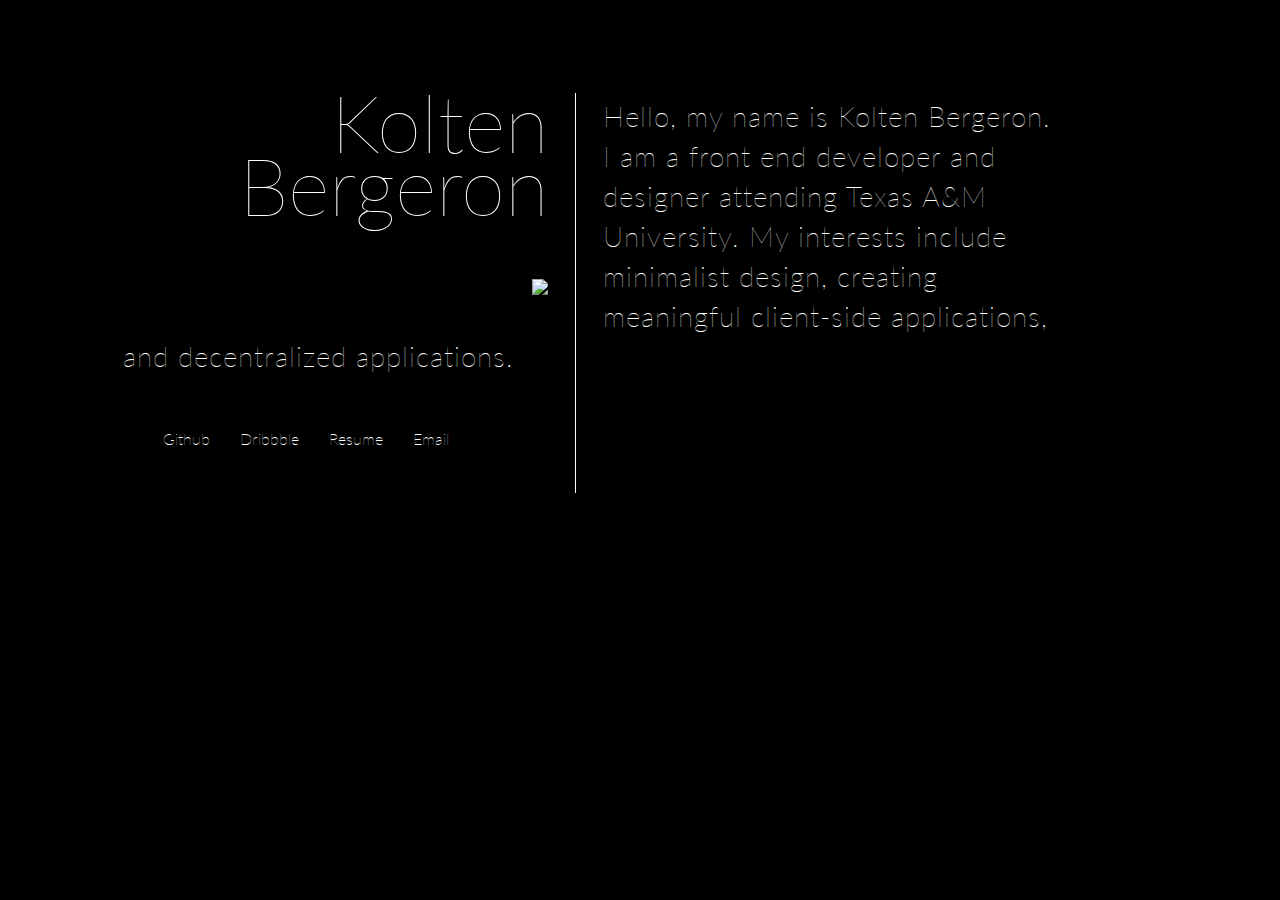
==== index.html @ d9ae67bb "Email update" ====
<!DOCTYPE html>
<head>
    <link rel="stylesheet" type="text/css" href="mystyle.css">
    <link href="https://fonts.googleapis.com/css?family=Lato" rel="stylesheet">
    <link href="https://afeld.github.io/emoji-css/emoji.css" rel="stylesheet">
    <title>koltenb.com</title>
    <meta name="viewport" content="width=device-width, initial-scale=1.0">
    <meta name="keywords" content="kolten bergeron, web developer, blockchain developer, css, html, javascript, c++, solidity, cryptocurrency">
</head>
<html>
<body>
<div id="content">
    <div id="c1">
        <div id="name">
            <h1>Kolten</h1>
            <h1>Bergeron</h1>
        </div>
        <div id="pic"><img src="koltenb.png"></div>
    </div>
    <div id="c2">
        <div id="line"></div>
        <div id="info">
            <p>
            Hello, my name is Kolten Bergeron. I am a front end developer and designer attending Texas A&amp;M University. My interests
            include minimalist design, creating meaningful client-side applications, and decentralized applications.
            <ul id="links">
                <li><a href="http://www.github.com/koltenb" target="_blank">Github</a></li>
                <li><a href="http://www.dribbble.com/koltenb" target="_blank">Dribbble</a></li>
                <li><a href="resume-vF2.pdf" target="_blank">Resume</a></li>
                <li><a href="mailto:koltenb@protonmail.com">Email</a></li>
            </ul>
            </p>
        </div>
    </div>
</div>
</body>
</html>
---- mystyle.css ----
body {
    font-family: 'Lato'; 
    font-weight: lighter; 
    background: black; 
    color: white; 
}

#content {
    padding-right: 75px; 
    width: 960px; 
    margin: 5% auto;  
}

#c1 {
    float: left; 
    width: 50%; 
    box-sizing: border-box; 
    padding-right: 55px; 
}

#name {
    text-align: right; 
}

#name h1 {
    font-size: 5em; 
    font-weight: lighter; 
    line-height: 10px; 
}

#pic {
    text-align: right; 
}

#pic img {
    width: 165px; 
    padding-top: 35px; 
}

#info {
    padding-top: 5px; 
    padding-right: 20px; 
}
#info p {
    font-size: 1.75em; 
    font-weight: lighter;  
    letter-spacing: 1px; 
    line-height: 40px; 
}

#info #links {
    list-style: none;  
}

#info #links li {
    display: inline-block;
    padding-right: 25px; 
    padding-top: 25px; 
}

a {
    position: relative;
    color: white; 
    text-decoration: none; 
}

a:before {
    content: "";
    position: absolute;
    width: 100%;
    height: 1px;
    bottom: 0;
    left: 0;
    background-color:white;
    visibility: hidden;
    -webkit-transform: scaleX(0);
    transform: scaleX(0);
    -webkit-transition: all 0.3s ease-in-out 0s;
    transition: all 0.3s ease-in-out 0s;
}

a:hover:before {
    visibility: visible;
    -webkit-transform: scaleX(1);
    transform: scaleX(1);
}

a:visited {
    color: white; 
    text-decoration: none; 
}

#line {
    border-left: 1px solid white;
    height: 400px;
    position: absolute;
    left: 50%;
    margin-left: -65px;
    margin-top: 30px;
}

@media (max-width: 1100px) {
    #content {
        padding: 4%; 
        width: auto; 
        text-align: center; 
    }

    #line {
        height: 0; 
    }

    #c1 {
        padding: 0; 
        width: 100%; 
        text-align: center;  
    }

    #c2 {
        float: left; 
        width: auto;
    }

    #pic {
        text-align: center; 
    }

    #name {
        text-align: center; 
        margin: auto; 
    }
}
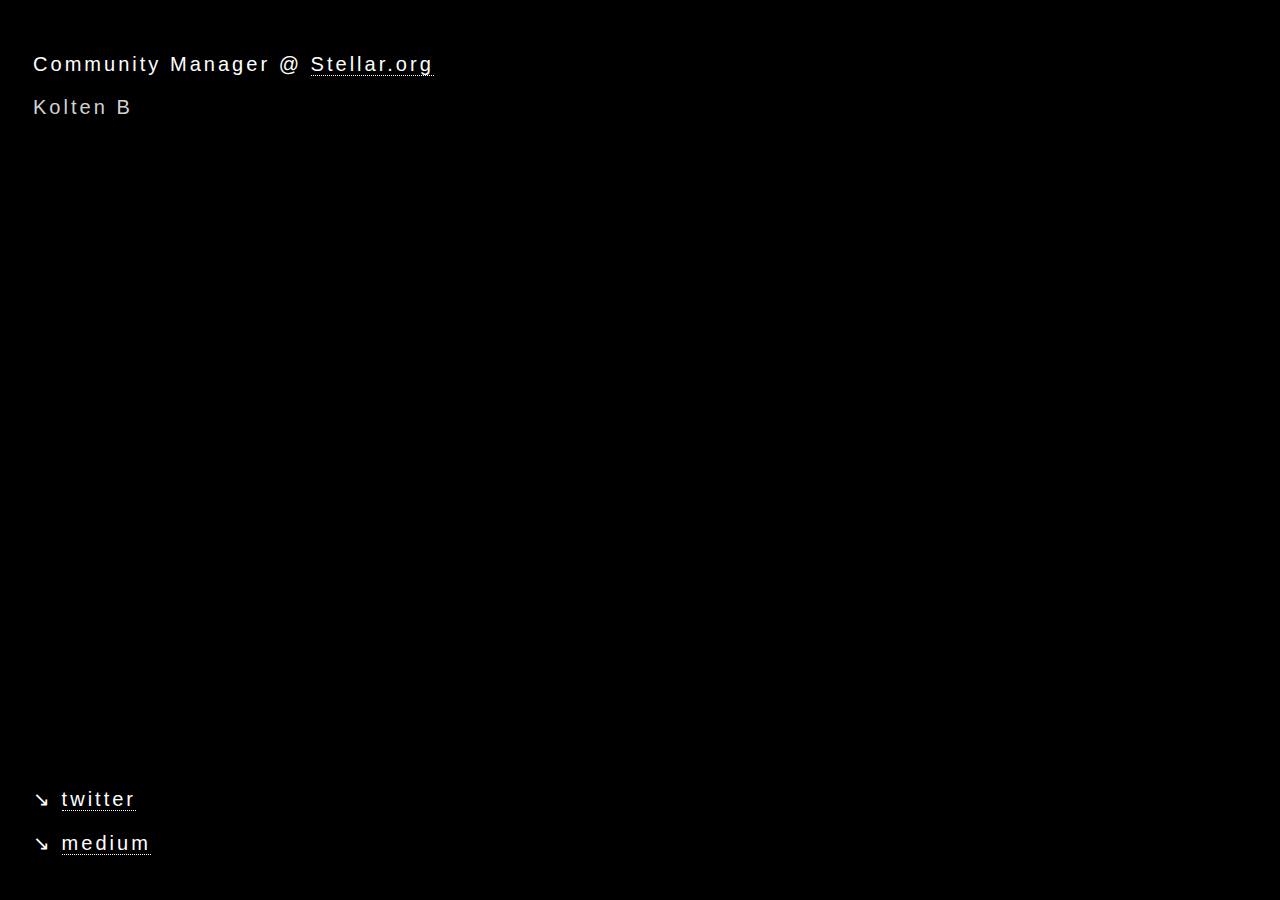
==== commit b86821a7: "New site" ====
--- a/index.html
+++ b/index.html
@@ -1,37 +1,24 @@
-<!DOCTYPE html>
-<head>
-    <link rel="stylesheet" type="text/css" href="mystyle.css">
-    <link href="https://fonts.googleapis.com/css?family=Lato" rel="stylesheet">
-    <link href="https://afeld.github.io/emoji-css/emoji.css" rel="stylesheet">
-    <title>koltenb.com</title>
-    <meta name="viewport" content="width=device-width, initial-scale=1.0">
-    <meta name="keywords" content="kolten bergeron, web developer, blockchain developer, css, html, javascript, c++, solidity, cryptocurrency">
-</head>
-<html>
-<body>
-<div id="content">
-    <div id="c1">
-        <div id="name">
-            <h1>Kolten</h1>
-            <h1>Bergeron</h1>
-        </div>
-        <div id="pic"><img src="koltenb.png"></div>
-    </div>
-    <div id="c2">
-        <div id="line"></div>
-        <div id="info">
-            <p>
-            Hello, my name is Kolten Bergeron. I am a front end developer and designer attending Texas A&amp;M University. My interests
-            include minimalist design, creating meaningful client-side applications, and decentralized applications.
-            <ul id="links">
-                <li><a href="http://www.github.com/koltenb" target="_blank">Github</a></li>
-                <li><a href="http://www.dribbble.com/koltenb" target="_blank">Dribbble</a></li>
-                <li><a href="resume-vF2.pdf" target="_blank">Resume</a></li>
-                <li><a href="mailto:koltenb@protonmail.com">Email</a></li>
-            </ul>
-            </p>
-        </div>
-    </div>
-</div>
-</body>
-</html>
+<!DOCTYPE html>
+<html lang="en">
+
+<head>
+    <meta charset="UTF-8">
+    <meta name="viewport" content="width=device-width, initial-scale=1.0">
+    <meta http-equiv="X-UA-Compatible" content="ie=edge">
+    <link rel="stylesheet" href="style.css">
+    <title>Kolten</title>
+</head>
+
+<body>
+    <div>
+        <p>Community Manager @ <a href="https://www.stellar.org/">Stellar.org</a></p>
+        <p class="g">Kolten B</p>
+    </div>
+    <div class="bottom">
+        <p>↘ <a href="https://www.twitter.com/_koltenb">twitter</a></p>
+        <p>↘ <a href="https://medium.com/@_Kolten">medium</a></p>
+    </div>
+
+</body>
+
+</html>--- a/style.css
+++ b/style.css
@@ -0,0 +1,33 @@
+body {
+    background-color: black; 
+}
+
+p {
+    color: white; 
+    font-family: 'Inter', sans-serif; 
+    font-size: calc(1.125rem + 1.875*(100vw - 375px)/825); 
+    letter-spacing: 3px; 
+}
+
+div {
+    padding-left: 25px;
+    padding-top: 25px;  
+    position: relative; 
+}
+
+.bottom {
+    position: absolute; 
+    bottom: 0; 
+    padding-bottom: 25px; 
+}
+
+a {
+    text-decoration: none; 
+    color: white; 
+    border-bottom: 1px white dotted; 
+}
+
+.g {
+    color: lightgray; 
+}
+
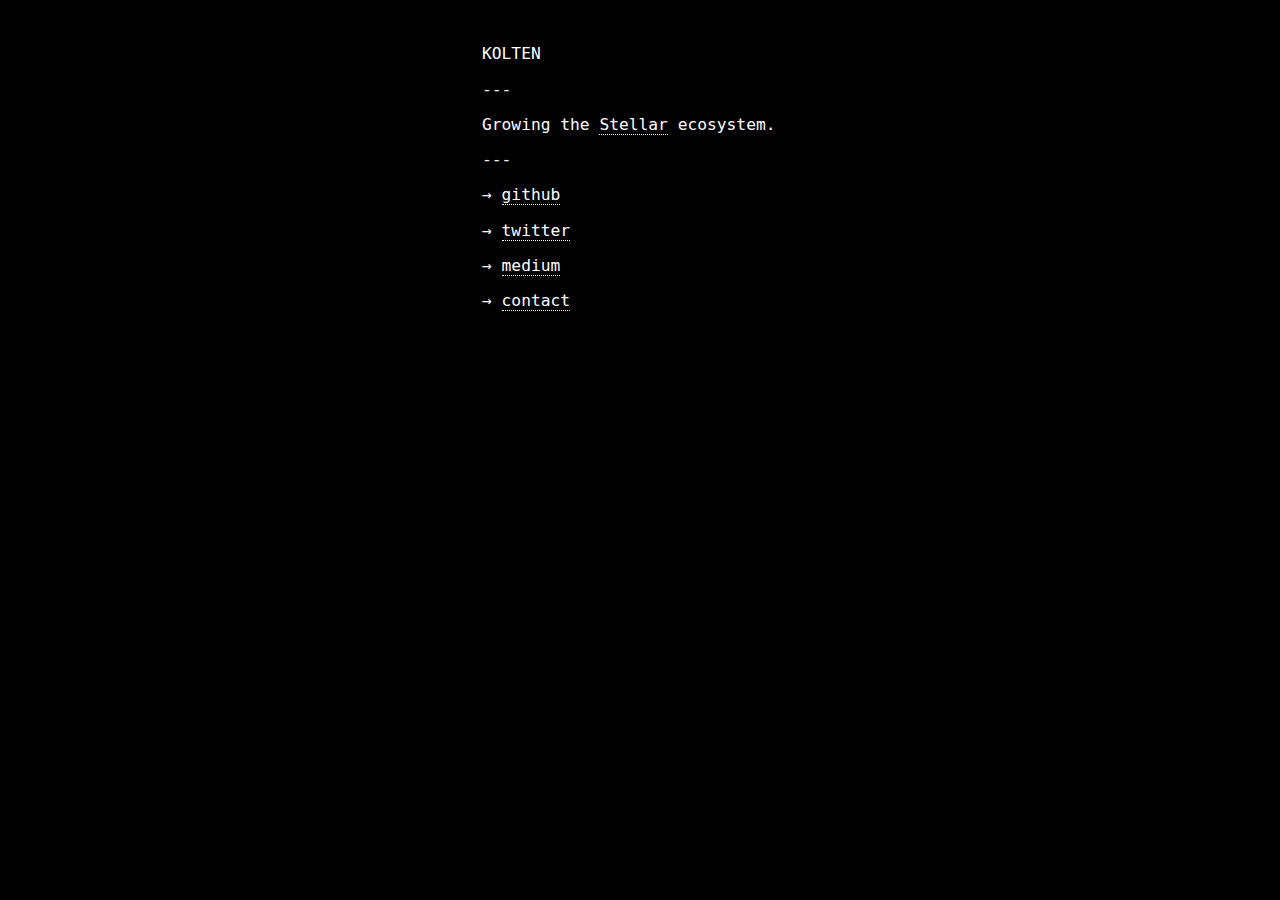
==== commit 1cd786d2: "New site" ====
--- a/index.html
+++ b/index.html
@@ -6,19 +6,22 @@
     <meta name="viewport" content="width=device-width, initial-scale=1.0">
     <meta http-equiv="X-UA-Compatible" content="ie=edge">
     <link rel="stylesheet" href="style.css">
-    <title>Kolten</title>
+    <title>Hi</title>
 </head>
 
 <body>
-    <div>
-        <p>Community Manager @ <a href="https://www.stellar.org/">Stellar.org</a></p>
-        <p class="g">Kolten B</p>
+    <div class="center">
+        <div class="center">
+            <p>KOLTEN</p>
+            <p>---</p>
+            <p>Growing the <a href="https://www.stellar.org/">Stellar</a> ecosystem.</p>
+            <p>---</p>
+            <p>→ <a href="https://github.com/koltenb">github</a></p>
+            <p>→ <a href="https://www.twitter.com/koltenb_">twitter</a></p>
+            <p>→ <a href="https://medium.com/@kolten">medium</a></p>
+            <p>→ <a href="https://keybase.io/kolten">contact</a></p>
+        </div>
     </div>
-    <div class="bottom">
-        <p>↘ <a href="https://www.twitter.com/_koltenb">twitter</a></p>
-        <p>↘ <a href="https://medium.com/@_Kolten">medium</a></p>
-    </div>
-
 </body>
 
 </html>--- a/style.css
+++ b/style.css
@@ -1,24 +1,11 @@
 body {
-    background-color: black; 
+    background-color: black;
+    font-family: monospace; 
+    font-size: 125%; 
 }
 
 p {
-    color: white; 
-    font-family: 'Inter', sans-serif; 
-    font-size: calc(1.125rem + 1.875*(100vw - 375px)/825); 
-    letter-spacing: 3px; 
-}
-
-div {
-    padding-left: 25px;
-    padding-top: 25px;  
-    position: relative; 
-}
-
-.bottom {
-    position: absolute; 
-    bottom: 0; 
-    padding-bottom: 25px; 
+    color: white;
 }
 
 a {
@@ -27,7 +14,8 @@
     border-bottom: 1px white dotted; 
 }
 
-.g {
-    color: lightgray; 
-}
-
+.center {
+    margin: auto;
+    width: 50%;
+    padding: 10px;
+}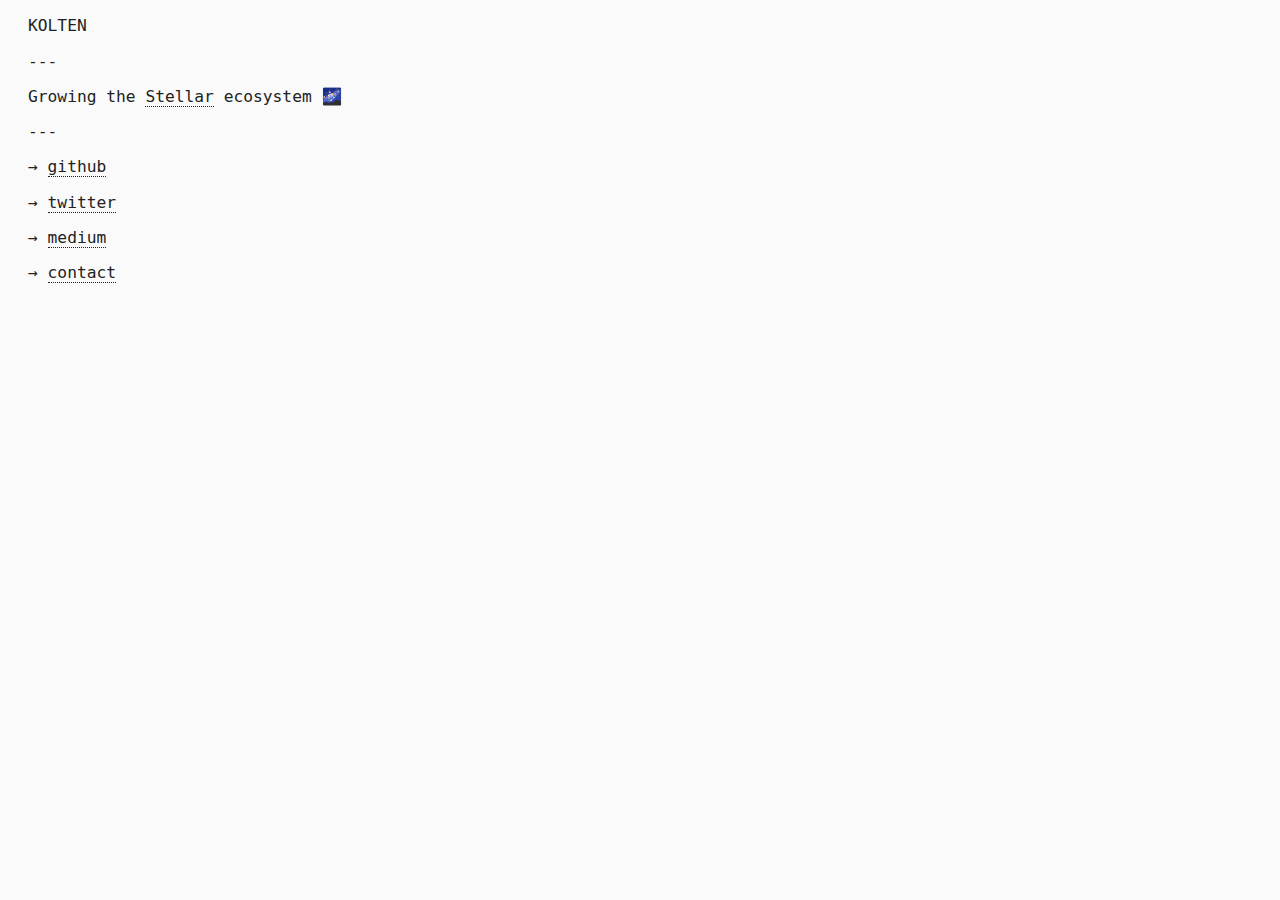
==== commit 4888fa38: "'emojis!!!'" ====
--- a/index.html
+++ b/index.html
@@ -6,7 +6,7 @@
     <meta name="viewport" content="width=device-width, initial-scale=1.0">
     <meta http-equiv="X-UA-Compatible" content="ie=edge">
     <link rel="stylesheet" href="style.css">
-    <title>Hi</title>
+    <title>Kolten</title>
 </head>
 
 <body>
@@ -14,7 +14,7 @@
         <div class="center">
             <p>KOLTEN</p>
             <p>---</p>
-            <p>Growing the <a href="https://www.stellar.org/">Stellar</a> ecosystem.</p>
+            <p>Growing the <a href="https://www.stellar.org/">Stellar</a> ecosystem 🌌</p>
             <p>---</p>
             <p>→ <a href="https://github.com/koltenb">github</a></p>
             <p>→ <a href="https://www.twitter.com/koltenb_">twitter</a></p>
@@ -24,4 +24,4 @@
     </div>
 </body>
 
-</html>+</html>
--- a/style.css
+++ b/style.css
@@ -1,21 +1,19 @@
 body {
-    background-color: black;
+    background-color: #fafafa;
     font-family: monospace; 
     font-size: 125%; 
 }
 
 p {
-    color: white;
+    color: #222;
 }
 
 a {
     text-decoration: none; 
-    color: white; 
-    border-bottom: 1px white dotted; 
+    color: #222; 
+    border-bottom: 1px #222 dotted; 
 }
 
 .center {
-    margin: auto;
-    width: 50%;
-    padding: 10px;
-}+    padding-left: 10px;
+}
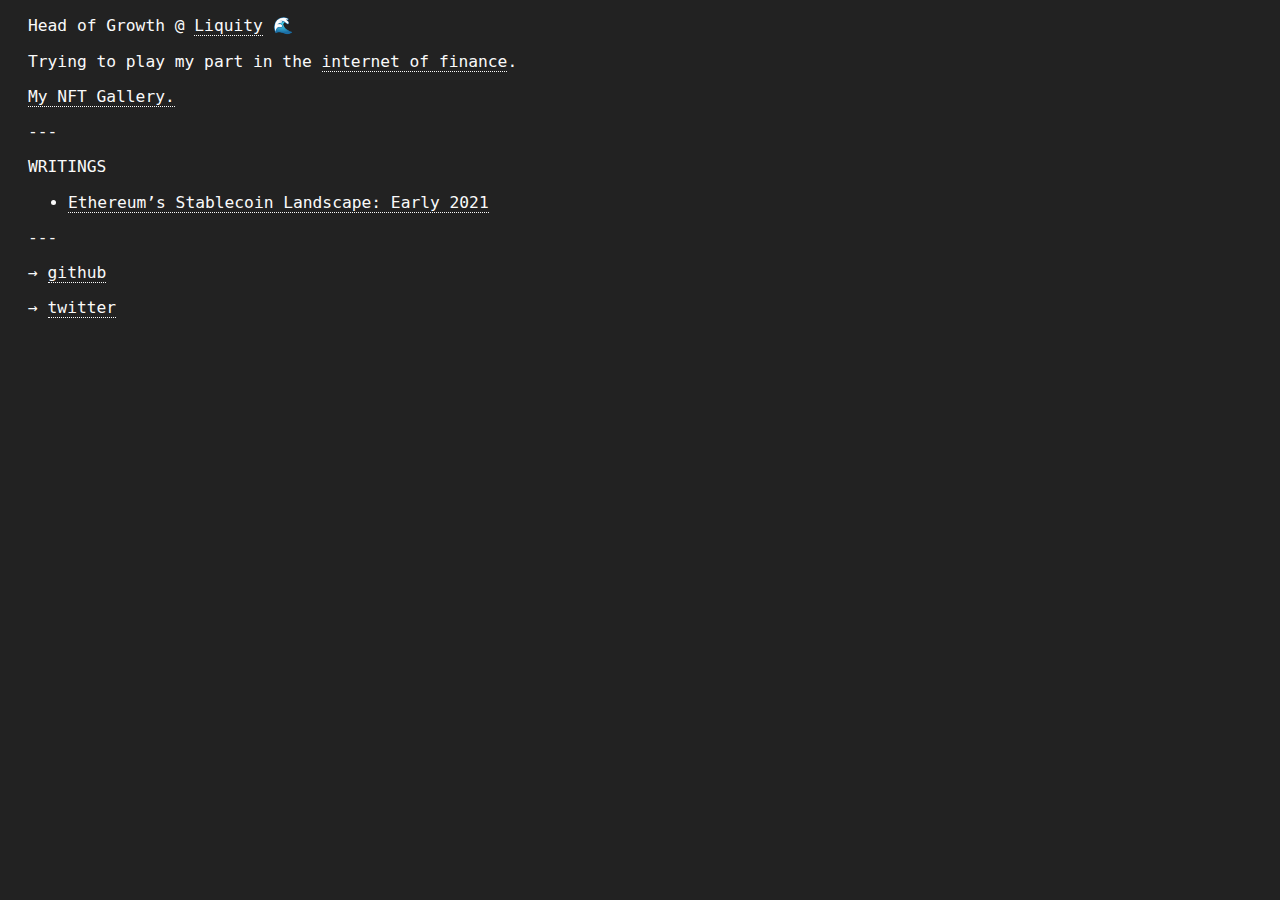
==== commit 49112afb: "changes and nft gallery" ====
--- a/index.html
+++ b/index.html
@@ -12,14 +12,17 @@
 <body>
     <div class="center">
         <div class="center">
-            <p>KOLTEN</p>
+            <p>Head of Growth @ <a href="https://www.liquity.org/">Liquity</a> 🌊</p>
+            <p>Trying to play my part in the <a href="https://ethereum.org/en/">internet of finance</a>.</p>
+            <p><a href="nft.html">My NFT Gallery.</a></p>
             <p>---</p>
-            <p>Growing the <a href="https://www.stellar.org/">Stellar</a> ecosystem 🌌</p>
+            <p>WRITINGS</p>
+            <ul>
+                <li><a href="https://kolten.medium.com/ethereums-stablecoin-landscape-early-2021-4d31523fe7db">Ethereum’s Stablecoin Landscape: Early 2021</a></li>
+            </ul>
             <p>---</p>
             <p>→ <a href="https://github.com/koltenb">github</a></p>
             <p>→ <a href="https://www.twitter.com/koltenb_">twitter</a></p>
-            <p>→ <a href="https://medium.com/@kolten">medium</a></p>
-            <p>→ <a href="https://keybase.io/kolten">contact</a></p>
         </div>
     </div>
 </body>
--- a/style.css
+++ b/style.css
@@ -1,19 +1,72 @@
 body {
-    background-color: #fafafa;
+    background-color: #222; 
     font-family: monospace; 
     font-size: 125%; 
 }
 
 p {
-    color: #222;
+    color: #fafafa;
 }
 
 a {
     text-decoration: none; 
-    color: #222; 
-    border-bottom: 1px #222 dotted; 
+    color: #fafafa;
+    border-bottom: 1px #fafafa dotted; 
+}
+
+ul {
+    color: #fafafa;
+}
+
+h2 {
+    color: #fafafa; 
+    font-family: monospace; 
 }
 
 .center {
     padding-left: 10px;
 }
+
+div.gallery {
+    border: 1px solid #fafafa;
+  }
+  
+  div.gallery img {
+    width: 100%;
+    height: auto;
+  }
+  
+  div.desc {
+    padding: 15px;
+    color: #fafafa; 
+    text-align: center;
+  }
+  
+  * {
+    box-sizing: border-box;
+  }
+  
+  .responsive {
+    padding: 0 6px;
+    float: left;
+    width: 24.99999%;
+  }
+  
+  @media only screen and (max-width: 700px) {
+    .responsive {
+      width: 49.99999%;
+      margin: 6px 0;
+    }
+  }
+  
+  @media only screen and (max-width: 500px) {
+    .responsive {
+      width: 100%;
+    }
+  }
+  
+  .clearfix:after {
+    content: "";
+    display: table;
+    clear: both;
+  }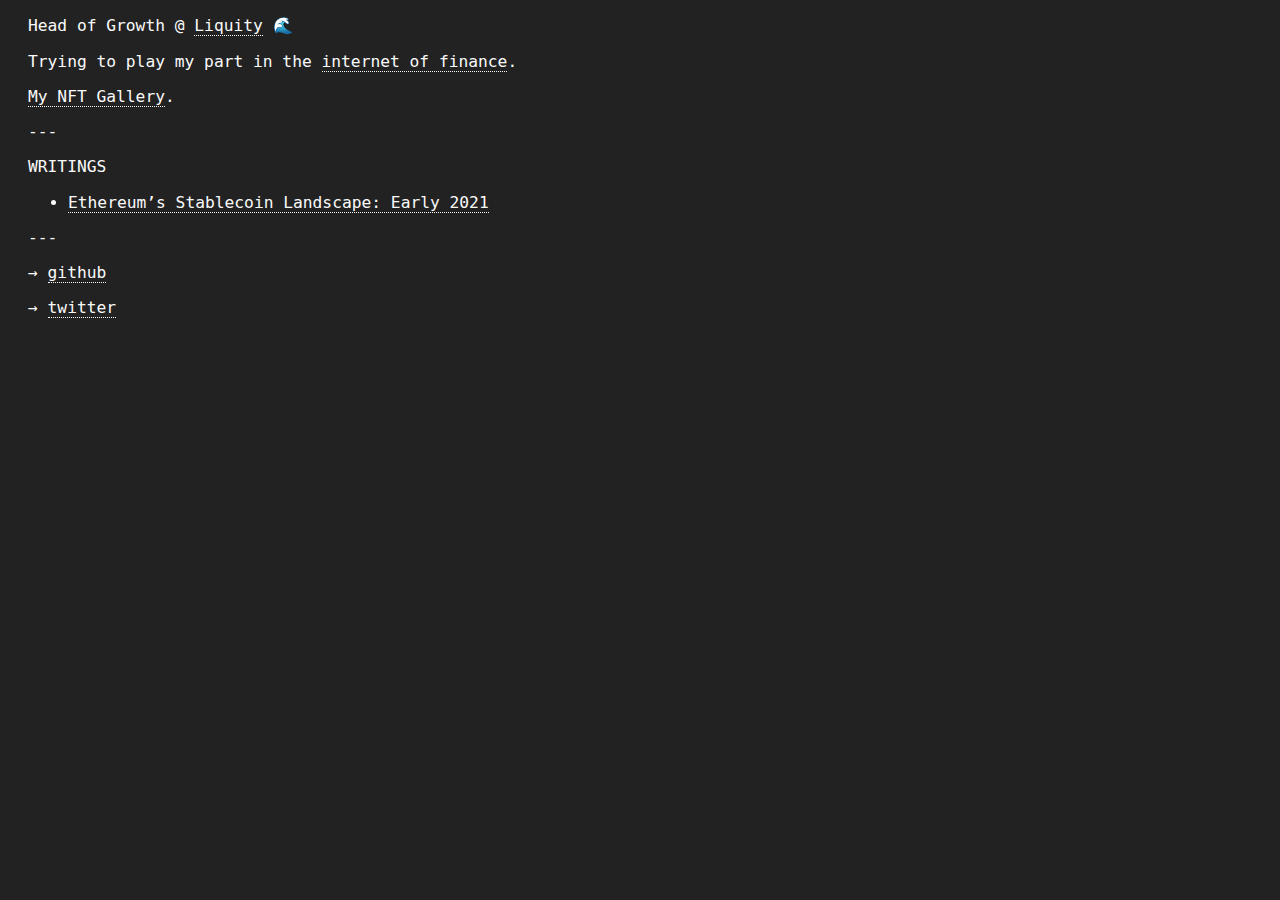
==== commit 2be45db9: "link fix 2" ====
--- a/index.html
+++ b/index.html
@@ -14,7 +14,7 @@
         <div class="center">
             <p>Head of Growth @ <a href="https://www.liquity.org/">Liquity</a> 🌊</p>
             <p>Trying to play my part in the <a href="https://ethereum.org/en/">internet of finance</a>.</p>
-            <p><a href="nft.html">My NFT Gallery.</a></p>
+            <p><a href="/nft">My NFT Gallery</a>.</p>
             <p>---</p>
             <p>WRITINGS</p>
             <ul>
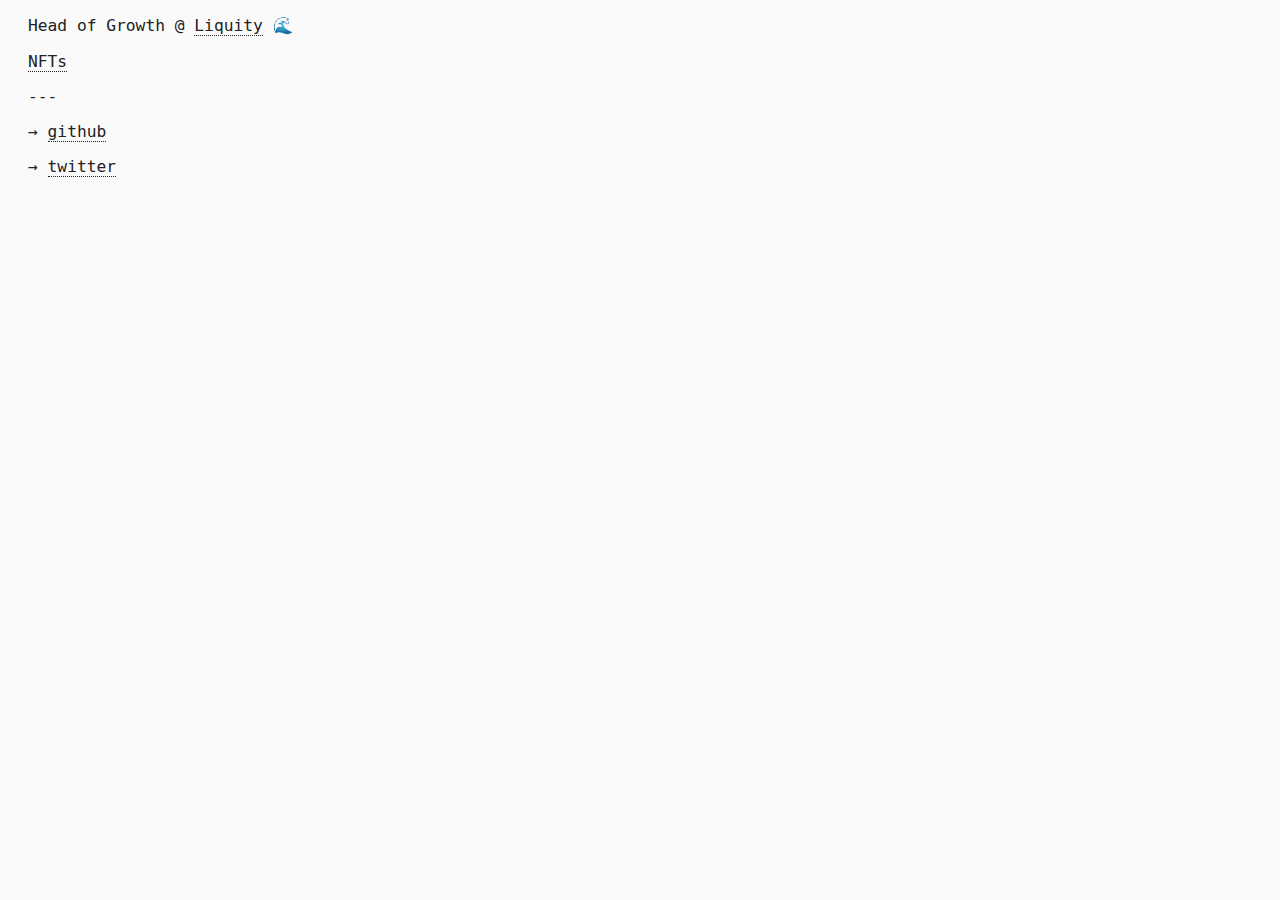
==== commit 7060f2f4: "back to minimal" ====
--- a/index.html
+++ b/index.html
@@ -13,13 +13,7 @@
     <div class="center">
         <div class="center">
             <p>Head of Growth @ <a href="https://www.liquity.org/">Liquity</a> 🌊</p>
-            <p>Trying to play my part in the <a href="https://ethereum.org/en/">internet of finance</a>.</p>
-            <p><a href="/nft">My NFT Gallery</a>.</p>
-            <p>---</p>
-            <p>WRITINGS</p>
-            <ul>
-                <li><a href="https://kolten.medium.com/ethereums-stablecoin-landscape-early-2021-4d31523fe7db">Ethereum’s Stablecoin Landscape: Early 2021</a></li>
-            </ul>
+            <p><a href="/nft">NFTs</a></p>
             <p>---</p>
             <p>→ <a href="https://github.com/koltenb">github</a></p>
             <p>→ <a href="https://www.twitter.com/koltenb_">twitter</a></p>
--- a/style.css
+++ b/style.css
@@ -1,25 +1,29 @@
 body {
-    background-color: #222; 
+    background-color: #fafafa; 
     font-family: monospace; 
     font-size: 125%; 
 }
 
 p {
-    color: #fafafa;
+    color: #222;
 }
 
 a {
     text-decoration: none; 
-    color: #fafafa;
-    border-bottom: 1px #fafafa dotted; 
+    color: #222;
+    border-bottom: 1px #222 dotted; 
 }
 
 ul {
-    color: #fafafa;
+    color: #222;
+}
+
+li {
+  padding: .75%; 
 }
 
 h2 {
-    color: #fafafa; 
+    color: #222; 
     font-family: monospace; 
 }
 
@@ -28,7 +32,7 @@
 }
 
 div.gallery {
-    border: 1px solid #fafafa;
+    border: 1px solid #222;
   }
   
   div.gallery img {
@@ -38,7 +42,7 @@
   
   div.desc {
     padding: 15px;
-    color: #fafafa; 
+    color: #222; 
     text-align: center;
   }
   
